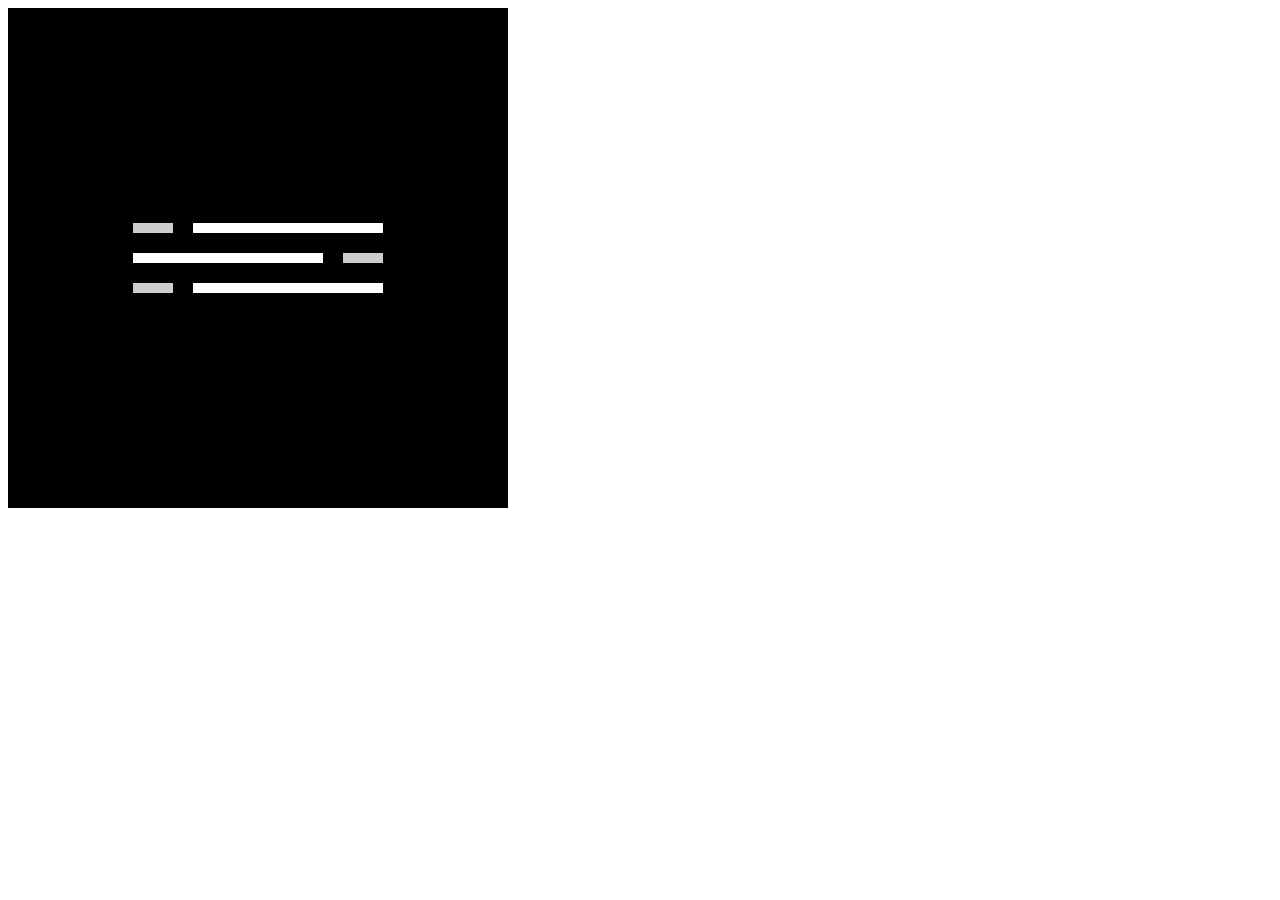
==== animations/index.html @ 88fe05da "created swords star wars" ====
<!DOCTYPE html>
<html lang="en">
<head>
    <meta charset="UTF-8">
    <meta http-equiv="X-UA-Compatible" content="IE=edge">
    <meta name="viewport" content="width=device-width, initial-scale=1.0">
    <link rel="stylesheet" href="style.css">
    <title>Animations</title>
</head>
<body>
    <div class="star_wars">
        <div class="active">
            <div class="swords sword_1">
                <div class="grey_part"></div>
                <div class="black_part"></div>
            </div>
            <div class="swords sword_2">
                <div class="black_part"></div>
                <div class="grey_part"></div>
            </div>
            <div class="swords sword_3">
                <div class="grey_part"></div>
                <div class="black_part"></div>
            </div>   
        </div>
    </div>

</body>
</html>
---- animations/style.css ----
.star_wars {
    width: 500px;
    height: 500px;
    background-color: black;
    display: flex;
    flex-direction: column;
    justify-content: center;
    align-items: center;
    
}
.swords {
    width: 250px;
    height: 10px;
    margin: 20px auto;
    background-color: white;
    display: flex;
    
}
.black_part {
    background-color: black;
    height: 100%;
    width: 20px;
    
}
.grey_part {
    background-color: rgb(204, 204, 204);
    height: 100%;
    width: 40px;    
}
.sword_1 {
    transition: all 2s;
}
.sword_2 {
    justify-content: flex-end;
    transition: transform 2s, box-shadow 3s, background-color 4s;
}
.sword_3 {
    transition: transform 2s, box-shadow 3s, background-color 4s; 
}
.active:hover .sword_1 {
    transform: translateY(-60px);
    opacity: 0;
}

.active:hover  .sword_2 {
    transform: rotate(45deg);
    box-shadow: -30px 0 30px 5px rgb(238, 74, 128);
    background-color: rgb(230, 152, 178);
}
.active:hover .sword_3 {
    transform: rotate(-45deg);
    transform-origin: 35% 10%;
    box-shadow: 30px 0 30px 5px rgb(115, 226, 121);
    background-color: rgb(156, 224, 159);
    
}
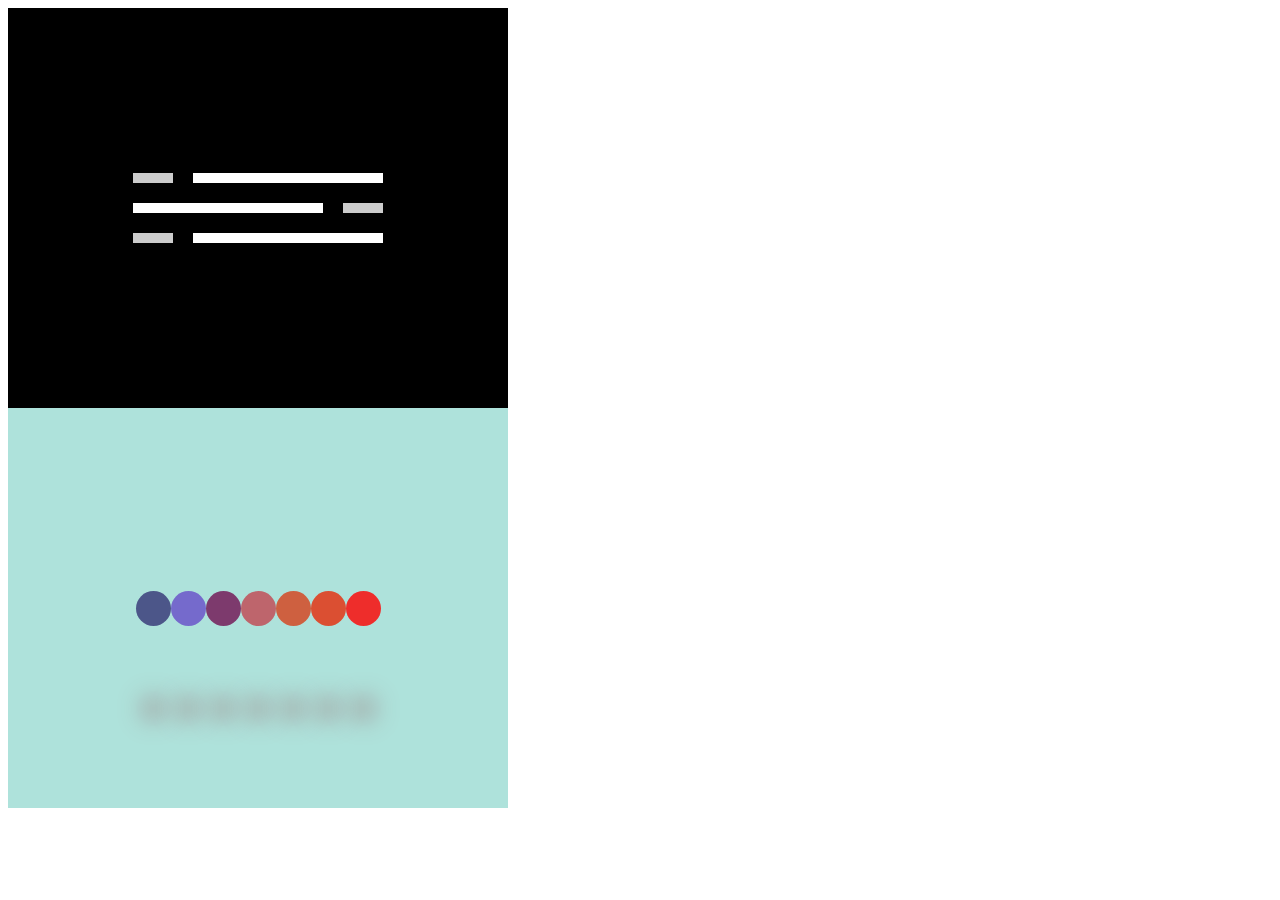
==== commit 8e62b3ac: "created pendulum" ====
--- a/animations/index.html
+++ b/animations/index.html
@@ -25,5 +25,24 @@
         </div>
     </div>
 
+
+    <div class="pendulum_zone">
+        <div class="pendulum">
+            <div class="axix_left">
+                <div class="balls ball_1"></div>    
+            </div>
+            
+            <div class="balls ball_2"></div>
+            <div class="balls ball_3"></div>
+            <div class="balls ball_4"></div>
+            <div class="balls ball_5"></div>
+            <div class="balls ball_6"></div>
+            <div class="axix_rigt">
+                <div class="balls ball_7"></div>    
+            </div>
+                 
+        </div>
+        
+    </div>
 </body>
 </html>--- a/animations/style.css
+++ b/animations/style.css
@@ -1,6 +1,6 @@
 .star_wars {
     width: 500px;
-    height: 500px;
+    height: 400px;
     background-color: black;
     display: flex;
     flex-direction: column;
@@ -56,3 +56,81 @@
 }
 
 
+
+
+.pendulum {
+    width: 500px;
+    height: 400px;
+    background-color: rgb(174, 226, 219);
+    display: flex;
+    justify-content: center;
+    align-items: center;
+}
+
+.balls {
+    width: 35px;
+    height: 35px;
+    border-radius: 50%;
+    opacity: 0.8;
+    box-shadow: 0 100px 25px -5px rgb(158, 145, 145);
+    
+}
+.ball_1 {
+    background-color: rgb(52, 52, 117);
+}
+.ball_2 {
+    background-color: rgb(104, 77, 201);
+}
+.ball_3 {
+    background-color: rgb(114, 17, 82);
+}
+.ball_4 {
+    background-color: rgb(194, 71, 81);
+}
+.ball_5 {
+    background-color: rgb(214, 64, 26);
+}
+.ball_6 {
+    background-color: rgb(231, 43, 9);
+}
+.ball_7 {
+    background-color: red;
+}
+.axix_rigt {
+    height: 150px;
+    display: flex;
+    align-items: center;
+    transform: rotate(0);
+    transform-origin: top;
+    position: relative;
+    animation-name: ball_7;
+    animation-duration: 0.8s;
+    animation-iteration-count: infinite;
+    animation-timing-function: linear;
+}
+@keyframes ball_7 {
+    0% {transform: rotate(0);}
+    20% {transform: rotate(0);}
+    50% {transform: rotate(0);}
+    80% {transform: rotate(-85deg);}
+    100% {transform: rotate(0);}
+}
+
+.axix_left {
+    height: 150px;
+    display: flex;
+    align-items: center;
+    transform-origin: top;
+    position: relative;
+    animation-name: ball_1;
+    animation-duration: 0.8s;
+    animation-iteration-count: infinite;
+    animation-timing-function: linear;
+}
+@keyframes ball_1 {
+    0% {transform: rotate(0);}
+    20% {transform: rotate(80deg);}
+    50% {transform: rotate(0);}
+    70% {transform: rotate(0);}
+    100% {transform: rotate(0);}
+}
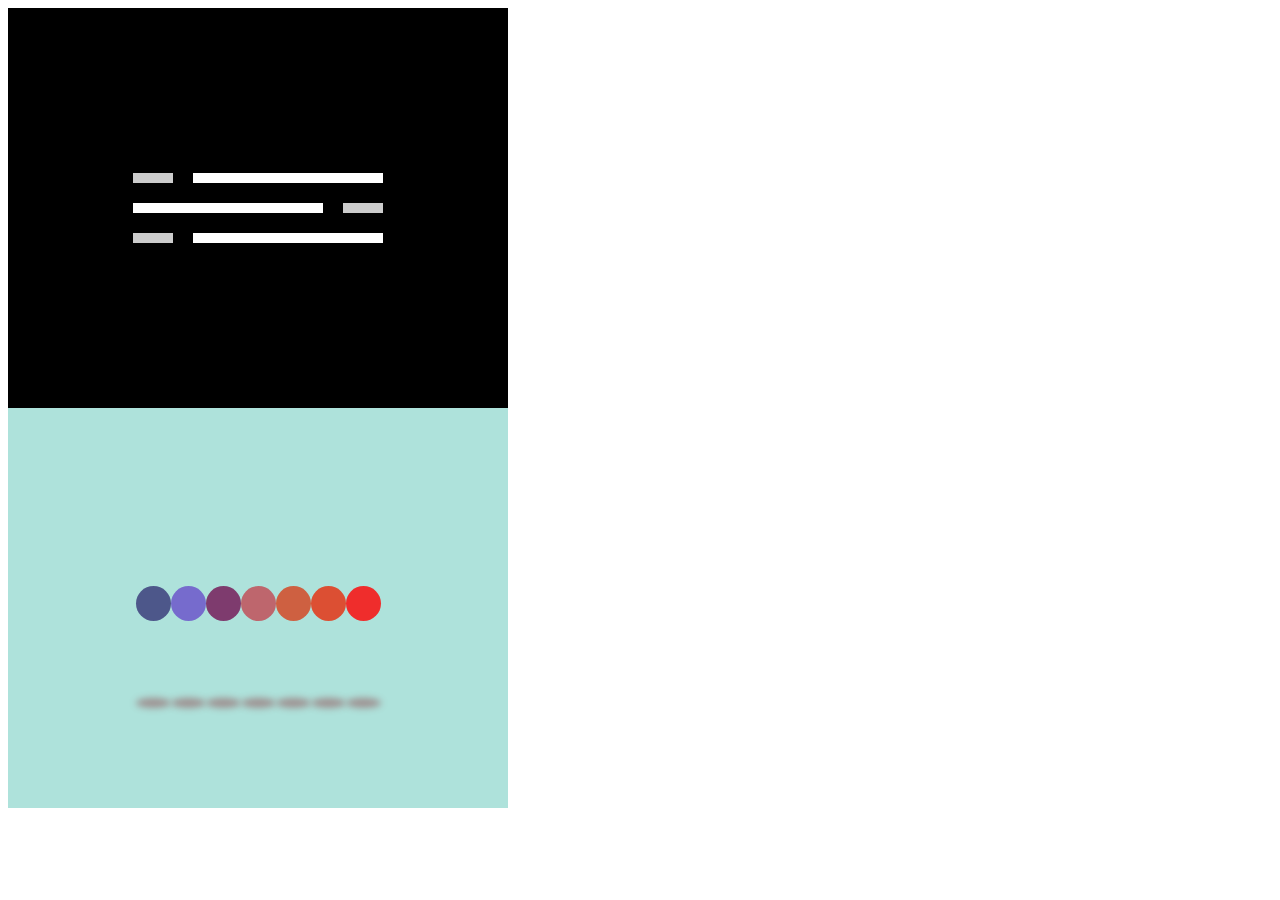
==== commit 03fe3b25: "changed shadow" ====
--- a/animations/index.html
+++ b/animations/index.html
@@ -31,7 +31,6 @@
             <div class="axix_left">
                 <div class="balls ball_1"></div>    
             </div>
-            
             <div class="balls ball_2"></div>
             <div class="balls ball_3"></div>
             <div class="balls ball_4"></div>
@@ -39,8 +38,17 @@
             <div class="balls ball_6"></div>
             <div class="axix_rigt">
                 <div class="balls ball_7"></div>    
-            </div>
-                 
+            </div> 
+        
+        </div>
+        <div class="shadow_box">
+                <div class="shadow shadow_first"></div>
+                <div class="shadow"></div>
+                <div class="shadow"></div>
+                <div class="shadow"></div>
+                <div class="shadow"></div>
+                <div class="shadow"></div>
+                <div class="shadow shadow_end"></div>
         </div>
         
     </div>
--- a/animations/style.css
+++ b/animations/style.css
@@ -56,12 +56,20 @@
 }
 
 
-
-
-.pendulum {
+.pendulum_zone {
     width: 500px;
     height: 400px;
     background-color: rgb(174, 226, 219);
+    display: flex;
+    flex-direction: column;
+    justify-content: center;
+    align-items: center;
+}
+
+.pendulum {
+    /* width: 500px;
+    height: 400px; */
+    /* background-color: rgb(174, 226, 219); */
     display: flex;
     justify-content: center;
     align-items: center;
@@ -72,7 +80,7 @@
     height: 35px;
     border-radius: 50%;
     opacity: 0.8;
-    box-shadow: 0 100px 25px -5px rgb(158, 145, 145);
+    /* box-shadow: 0 100px 25px -5px rgb(158, 145, 145); */
     
 }
 .ball_1 {
@@ -96,15 +104,57 @@
 .ball_7 {
     background-color: red;
 }
+
+.shadow_box {
+    display: flex;
+}
+
+.shadow {
+    width: 35px;
+    height: 10px;
+    border-radius: 50%;
+    box-shadow: 0 20px 7px   rgb(158, 145, 145) ;
+}
+
+.shadow_first {
+    position: relative;
+    animation-name: shadow_first;
+    animation-duration: 1s;
+    animation-iteration-count: infinite;
+    animation-timing-function: linear;
+}
+
+@keyframes shadow_first {
+    0% { right :0px; }
+    20% { right :60px;}
+    50% {right: 0px;}
+    70% {right: 0px;}
+    100% {right: 0px;}
+}
+.shadow_end {
+    position: relative;
+    animation-name: shadow_end;
+    animation-duration: 1s;
+    animation-iteration-count: infinite;
+    animation-timing-function: linear;
+}
+
+@keyframes shadow_end {
+    0% { left :0px; }
+    20% { left :0px;}
+    50% {left: 0px;}
+    80% {left: 60px;}
+    100% {left: 0px;}
+}
+
 .axix_rigt {
     height: 150px;
     display: flex;
     align-items: center;
     transform: rotate(0);
     transform-origin: top;
-    position: relative;
     animation-name: ball_7;
-    animation-duration: 0.8s;
+    animation-duration: 1s;
     animation-iteration-count: infinite;
     animation-timing-function: linear;
 }
@@ -121,9 +171,8 @@
     display: flex;
     align-items: center;
     transform-origin: top;
-    position: relative;
     animation-name: ball_1;
-    animation-duration: 0.8s;
+    animation-duration: 1s;
     animation-iteration-count: infinite;
     animation-timing-function: linear;
 }
